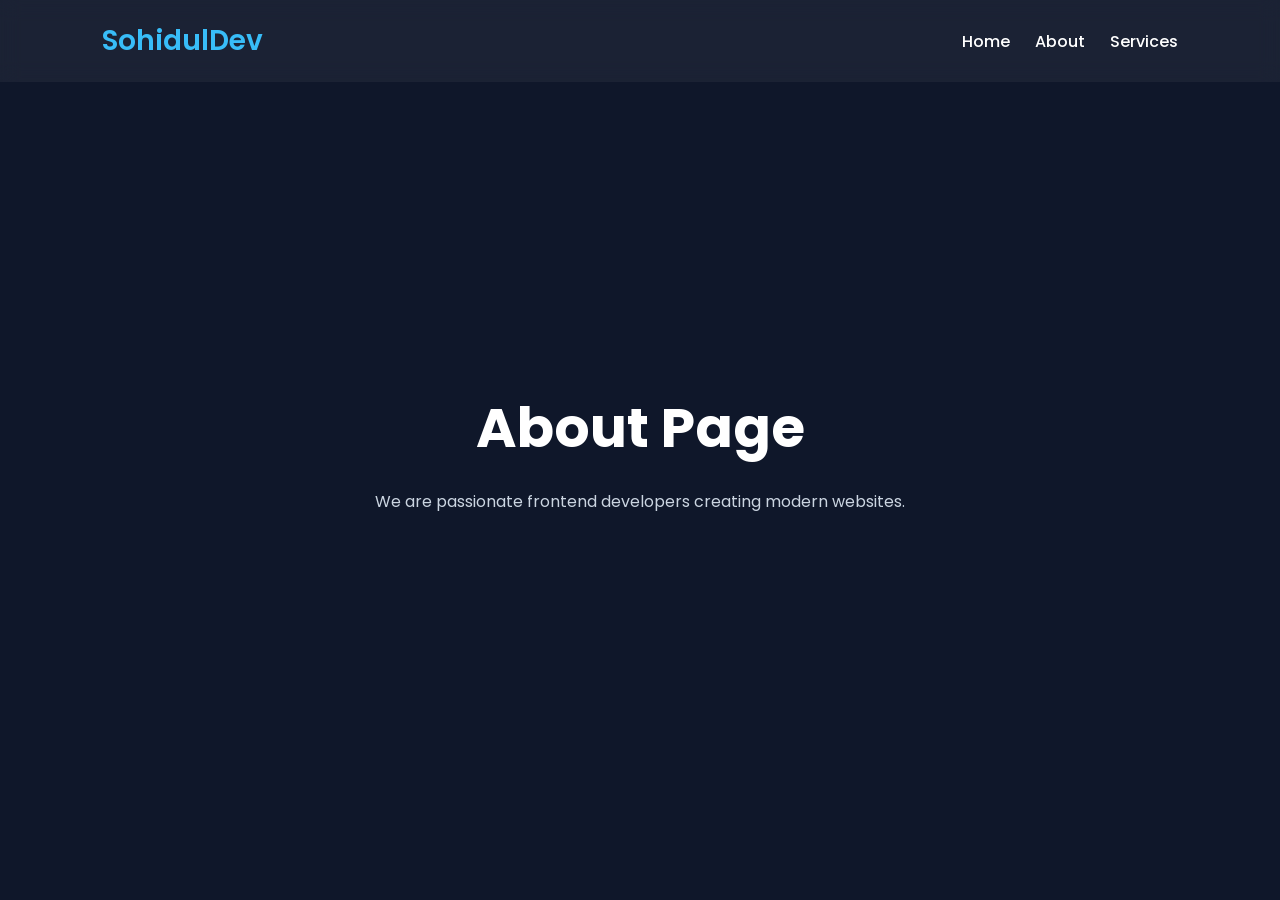
==== about.html @ 282b6bf6 "Create mordern ui desing" ====
<!DOCTYPE html>
<html lang="en">
<head>
  <meta charset="UTF-8">
  <meta name="viewport" content="width=device-width, initial-scale=1.0"/>

  <title>About</title>

  <link rel="stylesheet" href="style.css">
</head>
<body>

  <nav class="navbar">

    <div class="logo">SohidulDev</div>

    <ul class="nav-links">
      <li><a href="index.html">Home</a></li>
      <li><a href="about.html">About</a></li>
      <li><a href="services.html">Services</a></li>
    </ul>

  </nav>

  <section class="page-section">

    <h1>About Page</h1>

    <p>
      We are passionate frontend developers creating modern websites.
    </p>

  </section>

</body>
</html>
---- style.css ----
/* Google Font */

@import url('https://fonts.googleapis.com/css2?family=Poppins:wght@300;400;500;600&display=swap');

/* Reset */

*{
    margin: 0;
    padding: 0;
    box-sizing: border-box;
}

/* Body */

body{
    font-family: 'Poppins', sans-serif;
    background: #0f172a;
    color: white;
    overflow-x: hidden;
}

/* Navbar */

.navbar{
    width: 100%;

    display: flex;
    justify-content: space-between;
    align-items: center;

    padding: 20px 8%;

    position: fixed;
    top: 0;

    background: rgba(255,255,255,0.05);

    backdrop-filter: blur(10px);

    z-index: 1000;
}

.logo{
    font-size: 28px;
    font-weight: 600;
    color: #38bdf8;
}

.nav-links{
    display: flex;
    list-style: none;
    gap: 25px;
}

.nav-links a{
    text-decoration: none;
    color: white;
    transition: 0.3s;
    font-weight: 500;
}

.nav-links a:hover{
    color: #38bdf8;
}

/* Hero */

.hero{
    min-height: 100vh;

    display: flex;
    justify-content: center;
    align-items: center;

    text-align: center;

    padding: 100px 20px;

    background:
    linear-gradient(
        rgba(15,23,42,0.8),
        rgba(15,23,42,0.8)
    ),
    url('https://images.unsplash.com/photo-1518770660439-4636190af475');

    background-size: cover;
    background-position: center;
}

.hero-content{
    max-width: 800px;
}

.hero-content h1{
    font-size: 65px;
    margin-bottom: 20px;
    line-height: 1.2;
}

.hero-content p{
    font-size: 20px;
    color: #cbd5e1;
    margin-bottom: 35px;
}

/* Button */

button{
    padding: 14px 34px;
    border: none;
    border-radius: 50px;

    background: linear-gradient(
        45deg,
        #2563eb,
        #38bdf8
    );

    color: white;
    font-size: 16px;
    font-weight: 500;

    cursor: pointer;

    transition: 0.4s;
}

button:hover{
    transform: translateY(-5px) scale(1.05);

    box-shadow: 0 10px 25px rgba(56,189,248,0.4);
}

/* Sections */

.about,
.services,
.contact{
    padding: 120px 8%;
    text-align: center;
}

.section-title h2{
    font-size: 45px;
    margin-bottom: 20px;
}

.section-title p{
    color: #cbd5e1;
    max-width: 700px;
    margin: auto;
}

/* Service Cards */

.service-container{
    margin-top: 60px;

    display: flex;
    justify-content: center;
    gap: 30px;
    flex-wrap: wrap;
}

.card{
    width: 320px;

    padding: 40px 30px;

    border-radius: 20px;

    background: rgba(255,255,255,0.05);

    backdrop-filter: blur(10px);

    border: 1px solid rgba(255,255,255,0.1);

    transition: 0.4s;
}

.card:hover{
    transform: translateY(-12px);

    box-shadow: 0 10px 30px rgba(56,189,248,0.3);
}

.card h3{
    margin-bottom: 15px;
    color: #38bdf8;
}

.card p{
    color: #cbd5e1;
}

/* Contact */

.contact-btn{
    margin-top: 30px;
}

/* Footer */

footer{
    padding: 30px;

    text-align: center;

    background: #020617;

    color: #94a3b8;
}

/* Extra Pages */

.page-section{
    min-height: 100vh;

    display: flex;
    flex-direction: column;
    justify-content: center;
    align-items: center;

    text-align: center;

    padding: 20px;
}

.page-section h1{
    font-size: 55px;
    margin-bottom: 20px;
}

.page-section p{
    color: #cbd5e1;
    max-width: 700px;
}

/* Responsive */

@media(max-width:768px){

    .navbar{
        flex-direction: column;
        gap: 15px;
    }

    .nav-links{
        flex-direction: column;
        align-items: center;
    }

    .hero-content h1{
        font-size: 40px;
    }

    .hero-content p{
        font-size: 16px;
    }

    .section-title h2{
        font-size: 35px;
    }

    .page-section h1{
        font-size: 38px;
    }

    .card{
        width: 100%;
    }

}
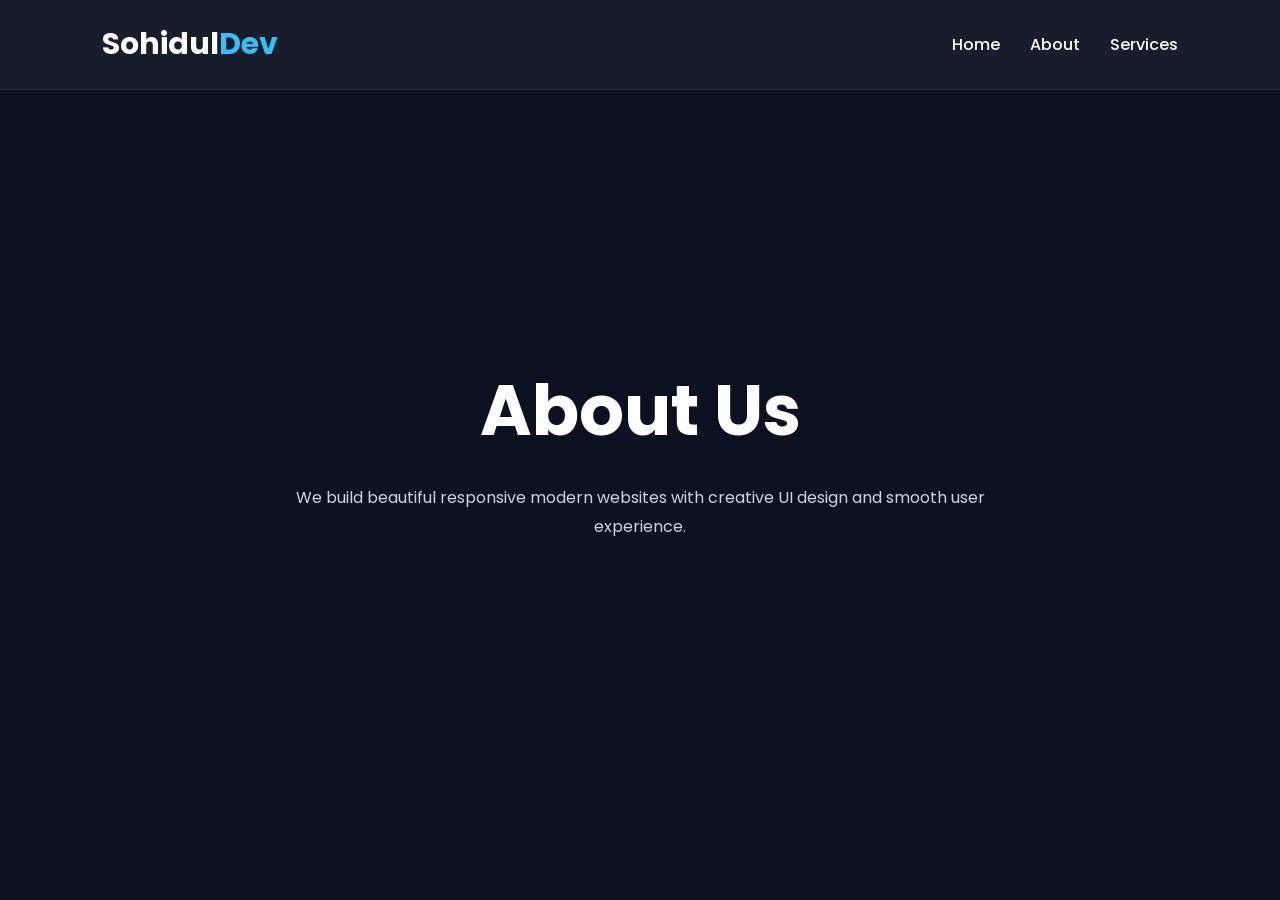
==== commit 26169f2b: "add mordern ui desing" ====
--- a/about.html
+++ b/about.html
@@ -1,7 +1,7 @@
 <!DOCTYPE html>
 <html lang="en">
 <head>
-  <meta charset="UTF-8">
+  <meta charset="UTF-8"/>
   <meta name="viewport" content="width=device-width, initial-scale=1.0"/>
 
   <title>About</title>
@@ -12,22 +12,29 @@
 
   <nav class="navbar">
 
-    <div class="logo">SohidulDev</div>
+    <div class="logo">
+      Sohidul<span>Dev</span>
+    </div>
 
     <ul class="nav-links">
+
       <li><a href="index.html">Home</a></li>
+
       <li><a href="about.html">About</a></li>
+
       <li><a href="services.html">Services</a></li>
+
     </ul>
 
   </nav>
 
   <section class="page-section">
 
-    <h1>About Page</h1>
+    <h1>About Us</h1>
 
     <p>
-      We are passionate frontend developers creating modern websites.
+      We build beautiful responsive modern websites with
+      creative UI design and smooth user experience.
     </p>
 
   </section>
--- a/style.css
+++ b/style.css
@@ -1,6 +1,6 @@
 /* Google Font */
 
-@import url('https://fonts.googleapis.com/css2?family=Poppins:wght@300;400;500;600&display=swap');
+@import url('https://fonts.googleapis.com/css2?family=Poppins:wght@300;400;500;600;700&display=swap');
 
 /* Reset */
 
@@ -14,11 +14,17 @@
 
 body{
     font-family: 'Poppins', sans-serif;
-    background: #0f172a;
+    background: #0b1120;
     color: white;
     overflow-x: hidden;
 }
 
+/* Smooth Scroll */
+
+html{
+    scroll-behavior: smooth;
+}
+
 /* Navbar */
 
 .navbar{
@@ -28,35 +34,40 @@
     justify-content: space-between;
     align-items: center;
 
-    padding: 20px 8%;
+    padding: 22px 8%;
 
     position: fixed;
     top: 0;
 
+    z-index: 1000;
+
     background: rgba(255,255,255,0.05);
 
-    backdrop-filter: blur(10px);
-
-    z-index: 1000;
+    backdrop-filter: blur(12px);
+
+    border-bottom: 1px solid rgba(255,255,255,0.08);
 }
 
 .logo{
-    font-size: 28px;
-    font-weight: 600;
+    font-size: 30px;
+    font-weight: 700;
+}
+
+.logo span{
     color: #38bdf8;
 }
 
 .nav-links{
     display: flex;
+    gap: 30px;
     list-style: none;
-    gap: 25px;
 }
 
 .nav-links a{
     text-decoration: none;
     color: white;
+    font-weight: 500;
     transition: 0.3s;
-    font-weight: 500;
 }
 
 .nav-links a:hover{
@@ -68,147 +79,294 @@
 .hero{
     min-height: 100vh;
 
+    padding: 140px 8% 80px;
+
+    display: flex;
+    justify-content: space-between;
+    align-items: center;
+    gap: 60px;
+
+    background:
+    radial-gradient(circle at top right,#1e3a8a,transparent 30%),
+    radial-gradient(circle at bottom left,#0ea5e9,transparent 30%);
+}
+
+.hero-left{
+    flex: 1;
+}
+
+.small-title{
+    color: #38bdf8;
+    margin-bottom: 15px;
+    font-weight: 500;
+    letter-spacing: 2px;
+}
+
+.hero-left h1{
+    font-size: 75px;
+    line-height: 1.1;
+    margin-bottom: 25px;
+}
+
+.hero-left h1 span{
+    color: #38bdf8;
+}
+
+.hero-text{
+    color: #cbd5e1;
+    max-width: 650px;
+    line-height: 1.8;
+    margin-bottom: 40px;
+    font-size: 18px;
+}
+
+/* Buttons */
+
+.hero-btns{
+    display: flex;
+    gap: 20px;
+    flex-wrap: wrap;
+}
+
+button{
+    padding: 15px 35px;
+    border: none;
+    border-radius: 60px;
+
+    font-size: 16px;
+    font-weight: 600;
+
+    cursor: pointer;
+
+    transition: 0.4s;
+}
+
+#mainBtn{
+    background: linear-gradient(45deg,#2563eb,#38bdf8);
+    color: white;
+}
+
+.secondary-btn{
+    background: transparent;
+    border: 2px solid #38bdf8;
+    color: white;
+}
+
+button:hover{
+    transform: translateY(-6px);
+}
+
+#mainBtn:hover{
+    box-shadow: 0 10px 30px rgba(56,189,248,0.4);
+}
+
+/* Hero Right */
+
+.hero-right{
+    flex: 1;
+
     display: flex;
     justify-content: center;
-    align-items: center;
-
-    text-align: center;
-
-    padding: 100px 20px;
-
-    background:
-    linear-gradient(
-        rgba(15,23,42,0.8),
-        rgba(15,23,42,0.8)
-    ),
-    url('https://images.unsplash.com/photo-1518770660439-4636190af475');
-
-    background-size: cover;
-    background-position: center;
-}
-
-.hero-content{
-    max-width: 800px;
-}
-
-.hero-content h1{
-    font-size: 65px;
-    margin-bottom: 20px;
-    line-height: 1.2;
-}
-
-.hero-content p{
-    font-size: 20px;
+}
+
+.hero-card{
+    width: 350px;
+
+    background: rgba(255,255,255,0.05);
+
+    padding: 50px 40px;
+
+    border-radius: 30px;
+
+    backdrop-filter: blur(20px);
+
+    border: 1px solid rgba(255,255,255,0.08);
+
+    text-align: center;
+
+    transition: 0.4s;
+}
+
+.hero-card:hover{
+    transform: rotate(-2deg) translateY(-10px);
+}
+
+.hero-card i{
+    font-size: 60px;
+    color: #38bdf8;
+    margin-bottom: 25px;
+}
+
+.hero-card h3{
+    font-size: 28px;
+    margin-bottom: 15px;
+}
+
+.hero-card p{
     color: #cbd5e1;
-    margin-bottom: 35px;
-}
-
-/* Button */
-
-button{
-    padding: 14px 34px;
-    border: none;
-    border-radius: 50px;
-
-    background: linear-gradient(
-        45deg,
-        #2563eb,
-        #38bdf8
-    );
-
-    color: white;
-    font-size: 16px;
-    font-weight: 500;
-
-    cursor: pointer;
-
-    transition: 0.4s;
-}
-
-button:hover{
-    transform: translateY(-5px) scale(1.05);
-
-    box-shadow: 0 10px 25px rgba(56,189,248,0.4);
-}
-
-/* Sections */
+}
+
+/* Common Section */
 
 .about,
 .services,
 .contact{
     padding: 120px 8%;
-    text-align: center;
-}
-
-.section-title h2{
-    font-size: 45px;
+}
+
+.section-top{
+    text-align: center;
+    margin-bottom: 70px;
+}
+
+.section-top p{
+    color: #38bdf8;
+    margin-bottom: 15px;
+    letter-spacing: 2px;
+}
+
+.section-top h2{
+    font-size: 50px;
+}
+
+/* About Cards */
+
+.about-container{
+    display: grid;
+    grid-template-columns: repeat(3,1fr);
+    gap: 30px;
+}
+
+.about-card{
+    background: rgba(255,255,255,0.05);
+
+    padding: 40px 30px;
+
+    border-radius: 25px;
+
+    text-align: center;
+
+    transition: 0.4s;
+
+    border: 1px solid rgba(255,255,255,0.08);
+}
+
+.about-card:hover{
+    transform: translateY(-12px);
+    box-shadow: 0 15px 30px rgba(56,189,248,0.15);
+}
+
+.about-card i{
+    font-size: 50px;
+    color: #38bdf8;
     margin-bottom: 20px;
 }
 
-.section-title p{
+.about-card h3{
+    margin-bottom: 15px;
+}
+
+.about-card p{
     color: #cbd5e1;
-    max-width: 700px;
-    margin: auto;
-}
-
-/* Service Cards */
+}
+
+/* Services */
 
 .service-container{
-    margin-top: 60px;
+    display: grid;
+    grid-template-columns: repeat(3,1fr);
+    gap: 30px;
+}
+
+.service-card{
+    background: linear-gradient(
+        145deg,
+        rgba(255,255,255,0.06),
+        rgba(255,255,255,0.02)
+    );
+
+    padding: 45px 35px;
+
+    border-radius: 30px;
+
+    transition: 0.4s;
+
+    border: 1px solid rgba(255,255,255,0.08);
+}
+
+.service-card:hover{
+    transform: translateY(-15px);
+
+    box-shadow: 0 20px 40px rgba(14,165,233,0.2);
+}
+
+.service-icon{
+    width: 80px;
+    height: 80px;
 
     display: flex;
     justify-content: center;
-    gap: 30px;
-    flex-wrap: wrap;
-}
-
-.card{
-    width: 320px;
-
-    padding: 40px 30px;
-
-    border-radius: 20px;
-
-    background: rgba(255,255,255,0.05);
-
-    backdrop-filter: blur(10px);
-
-    border: 1px solid rgba(255,255,255,0.1);
-
-    transition: 0.4s;
-}
-
-.card:hover{
-    transform: translateY(-12px);
-
-    box-shadow: 0 10px 30px rgba(56,189,248,0.3);
-}
-
-.card h3{
+    align-items: center;
+
+    border-radius: 50%;
+
+    background: linear-gradient(45deg,#2563eb,#38bdf8);
+
+    margin-bottom: 25px;
+}
+
+.service-icon i{
+    font-size: 35px;
+}
+
+.service-card h3{
     margin-bottom: 15px;
-    color: #38bdf8;
-}
-
-.card p{
+    font-size: 28px;
+}
+
+.service-card p{
     color: #cbd5e1;
+    line-height: 1.7;
 }
 
 /* Contact */
 
+.contact-box{
+    background: linear-gradient(
+        145deg,
+        #2563eb,
+        #0ea5e9
+    );
+
+    padding: 80px 40px;
+
+    border-radius: 40px;
+
+    text-align: center;
+}
+
+.contact-box h2{
+    font-size: 55px;
+    margin-bottom: 20px;
+}
+
+.contact-box p{
+    margin-bottom: 35px;
+    color: #e2e8f0;
+}
+
 .contact-btn{
-    margin-top: 30px;
+    background: white;
+    color: #111827;
 }
 
 /* Footer */
 
 footer{
     padding: 30px;
-
-    text-align: center;
-
-    background: #020617;
-
+    text-align: center;
     color: #94a3b8;
+    border-top: 1px solid rgba(255,255,255,0.08);
 }
 
 /* Extra Pages */
@@ -217,32 +375,59 @@
     min-height: 100vh;
 
     display: flex;
-    flex-direction: column;
     justify-content: center;
     align-items: center;
-
-    text-align: center;
-
-    padding: 20px;
+    flex-direction: column;
+
+    text-align: center;
+
+    padding: 120px 20px;
 }
 
 .page-section h1{
-    font-size: 55px;
+    font-size: 70px;
     margin-bottom: 20px;
 }
 
 .page-section p{
+    max-width: 700px;
     color: #cbd5e1;
-    max-width: 700px;
+    line-height: 1.8;
 }
 
 /* Responsive */
+
+@media(max-width:1100px){
+
+    .hero{
+        flex-direction: column;
+        text-align: center;
+    }
+
+    .hero-left h1{
+        font-size: 60px;
+    }
+
+    .hero-text{
+        margin: auto auto 40px;
+    }
+
+    .hero-btns{
+        justify-content: center;
+    }
+
+    .about-container,
+    .service-container{
+        grid-template-columns: repeat(2,1fr);
+    }
+
+}
 
 @media(max-width:768px){
 
     .navbar{
         flex-direction: column;
-        gap: 15px;
+        gap: 20px;
     }
 
     .nav-links{
@@ -250,24 +435,29 @@
         align-items: center;
     }
 
-    .hero-content h1{
-        font-size: 40px;
-    }
-
-    .hero-content p{
-        font-size: 16px;
-    }
-
-    .section-title h2{
-        font-size: 35px;
+    .hero-left h1{
+        font-size: 45px;
+    }
+
+    .hero-card{
+        width: 100%;
+    }
+
+    .section-top h2{
+        font-size: 38px;
+    }
+
+    .contact-box h2{
+        font-size: 38px;
+    }
+
+    .about-container,
+    .service-container{
+        grid-template-columns: 1fr;
     }
 
     .page-section h1{
-        font-size: 38px;
-    }
-
-    .card{
-        width: 100%;
+        font-size: 45px;
     }
 
 }
